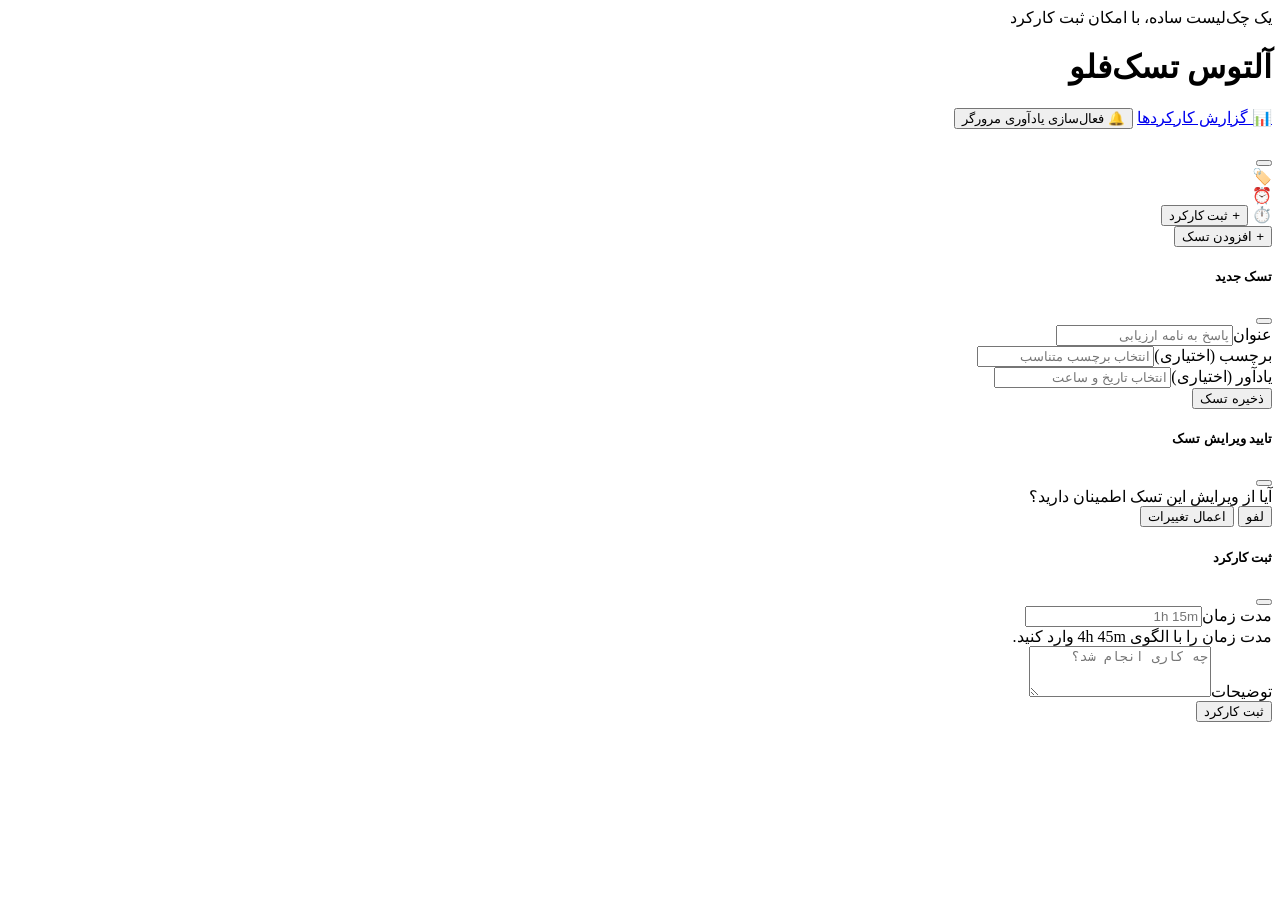
==== src/main/resources/templates/index.html @ 88e3416f "extract styles and scripts from html" ====
<!doctype html>
<html lang="fa" dir="rtl" xmlns:th="http://www.thymeleaf.org">
<head>
    <meta charset="UTF-8">
    <meta name="viewport" content="width=device-width, initial-scale=1.0">
    <title>آلتوس تسک فلو</title>
    <link rel="icon" type="image/png" sizes="512x512" th:href="@{/images/todo-logo.png}">
    <link rel="apple-touch-icon" th:href="@{/images/todo-logo.png}">
    <link th:href="@{/css/vazir.css}" rel="stylesheet">
    <link th:href="@{/css/bootstrap.min.css}" rel="stylesheet">
    <link th:href="@{/css/task-board.css}" rel="stylesheet">
    <link th:href="@{/css/jalali-reminder.css}" rel="stylesheet">
</head>
<body>
<main class="container-fluid py-4 px-lg-4 board-shell">
    <header class="board-header">
        <div>
            <div class="eyebrow">یک چک‌لیست ساده، با امکان ثبت کارکرد</div>
            <h1 class="board-title">آلتوس تسک‌فلو</h1>
        </div>
        <div class="d-flex gap-2">
            <a class="btn btn-outline-secondary notify-button" href="/worklog-report">📊 گزارش کارکردها</a>
            <button onclick="requestNotificationPermission()" class="btn btn-outline-secondary notify-button">🔔 فعال‌سازی یادآوری مرورگر</button>
        </div>
    </header>
    <div class="row g-3">
        <div class="col-md-4" th:each="colStatus : ${T(com.altusstudio.taskflow.TaskStatus).values()}">
            <section class="column" ondrop="drop(event)" ondragover="allowDrop(event)" ondragleave="dragLeave(event)"
                     th:data-status="${colStatus.name()}">
                <div class="column-head"><span class="status-dot"></span>
                    <h2 class="column-title fw-bold" th:data-status="${colStatus.name()}"
                        th:text="${colStatus.label}"></h2><span class="task-count"
                                                                th:text="${(colStatus == T(com.altusstudio.taskflow.TaskStatus).TODO ? todos : (colStatus == T(com.altusstudio.taskflow.TaskStatus).IN_PROGRESS ? inProgress : dones)).size()}"></span>
                </div>
                <div class="task-list">
                    <div th:each="task : ${colStatus == T(com.altusstudio.taskflow.TaskStatus).TODO ? todos : (colStatus == T(com.altusstudio.taskflow.TaskStatus).IN_PROGRESS ? inProgress : dones)}"
                         class="task-card" draggable="true" ondragstart="drag(event)" ondragend="dragEnd(event)"
                         th:id="'task-' + ${task.id}" th:data-reminder="${task.reminderTime}"
                         th:data-title="${task.title}" th:data-label="${task.label}">
                        <div class="d-flex justify-content-between align-items-start gap-2"><strong class="task-title"
                                                                                                    th:text="${task.title}"></strong>
                            <button class="btn btn-close btn-xs flex-shrink-0" aria-label="حذف تسک"
                                    th:data-id="${task.id}" onclick="deleteTask(this.dataset.id)"></button>
                        </div>
                        <span th:if="${task.label}" class="task-label">🏷️ <span
                                th:text="${task.label}"></span></span>
                        <div class="task-meta mt-2">
                            <span th:if="${task.reminderTime}" class="reminder-badge">⏰ <span
                                th:text="${#temporals.format(task.reminderTime, 'HH:mm - yyyy/MM/dd')}"></span></span>
                            <div class="mt-2 d-flex justify-content-between align-items-center">
                                <span class="worklog-badge" th:id="'work-total-'+${task.id}">⏱️ <span
                                    th:text="${task.formattedTotalWork}"></span></span>
                                <button class="btn btn-outline-primary btn-xs" th:data-id="${task.id}"
                                        onclick="openWorklogModal(this.dataset.id)">+ ثبت کارکرد
                                </button>
                            </div>
                        </div>
                    </div>
                </div>
                <div class="column-footer mt-2 text-center">
                    <button class="btn add-task w-100 btn-sm" th:data-status="${colStatus.name()}"
                            onclick="openAddModal(this.dataset.status)">+ افزودن تسک
                    </button>
                </div>
            </section>
        </div>
    </div>
</main>
<div class="modal fade" id="addTaskModal" tabindex="-1">
    <div class="modal-dialog modal-dialog-centered">
        <div class="modal-content">
            <div class="modal-header"><h5 id="taskModalTitle" class="modal-title fw-bold">تسک جدید</h5>
                <button type="button" class="btn-close m-0" data-bs-dismiss="modal"></button>
            </div>
            <div class="modal-body"><input type="hidden" id="newTaskStatus"><input type="hidden" id="editingTaskId">
                <div class="mb-3"><label class="form-label" for="newTaskTitle">عنوان</label><input type="text"
                                                                                                   id="newTaskTitle"
                                                                                                   class="form-control"
                                                                                                   placeholder="پاسخ به نامه ارزیابی">
                </div>
                <div class="mb-3"><label class="form-label" for="newTaskLabel">برچسب <span
                        class="text-muted">(اختیاری)</span></label><input type="search" id="newTaskLabel"
                                                                          class="form-control" list="taskLabels"
                                                                          placeholder="انتخاب برچسب متناسب"
                                                                          autocomplete="off">
                    <datalist id="taskLabels">
                        <option value="تحلیل">
                        <option value="مستند سازی">
                        <option value="پیاده سازی">
                        <option value="بررسی مشکل">
                        <option value="رفع خطا">
                        <option value="تست و ارزیابی">
                        <option value="درخواست پشتیبانی">
                        <option value="نسخه گذاری">
                        <option value="تغییر دیتابیسی">
                        <option value="پیگیری">
                        <option value="جلسات">
                        <option value="گزارشات">
                        <option value="امور اداری">
                        <option value="امور رفاهی">
                    </datalist>
                </div>
                <div class="position-relative"><label class="form-label" for="newTaskReminderDisplay">یادآور <span
                        class="text-muted">(اختیاری)</span></label><input type="hidden" id="newTaskReminder"><input
                        type="text" id="newTaskReminderDisplay" class="form-control jalali-date-input"
                        placeholder="انتخاب تاریخ و ساعت" autocomplete="off"></div>
            </div>
            <div class="modal-footer">
                <button id="saveTaskButton" type="button" class="btn btn-primary px-4" onclick="saveTask()">ذخیره تسک
                </button>
            </div>
        </div>
    </div>
</div>
<div class="modal fade" id="confirmTaskUpdateModal" tabindex="-1" aria-labelledby="confirmTaskUpdateTitle"
     aria-hidden="true">
    <div class="modal-dialog modal-dialog-centered">
        <div class="modal-content">
            <div class="modal-header"><h5 id="confirmTaskUpdateTitle" class="modal-title fw-bold">تایید ویرایش تسک</h5>
                <button type="button" class="btn-close m-0" data-bs-dismiss="modal"></button>
            </div>
            <div class="modal-body">آیا از ویرایش این تسک اطمینان دارید؟</div>
            <div class="modal-footer">
                <button type="button" class="btn btn-outline-secondary" data-bs-dismiss="modal">لفو</button>
                <button id="confirmTaskUpdateButton" type="button" class="btn btn-primary">اعمال تغییرات</button>
            </div>
        </div>
    </div>
</div>
<div class="modal fade" id="worklogModal" tabindex="-1">
    <div class="modal-dialog modal-dialog-centered">
        <div class="modal-content">
            <div class="modal-header"><h5 class="modal-title fw-bold">ثبت کارکرد</h5>
                <button type="button" class="btn-close m-0" data-bs-dismiss="modal"></button>
            </div>
            <div class="modal-body"><input type="hidden" id="worklogTaskId">
                <div class="mb-3"><label class="form-label" for="worklogDuration">مدت زمان</label><input type="text"
                                                                                                         id="worklogDuration"
                                                                                                         class="form-control"
                                                                                                         placeholder="1h 15m"
                                                                                                         autocomplete="off">
                    <div id="worklogDurationError" class="invalid-feedback">مدت زمان را با الگوی 4h 45m وارد کنید.
                    </div>
                </div>
                <div><label class="form-label" for="worklogDesc">توضیحات</label><textarea id="worklogDesc"
                                                                                          class="form-control" rows="3"
                                                                                          placeholder="چه کاری انجام شد؟"></textarea>
                </div>
            </div>
            <div class="modal-footer">
                <button type="button" class="btn btn-primary px-4" onclick="saveWorklog()">ثبت کارکرد</button>
            </div>
        </div>
    </div>
</div>
<script th:src="@{/js/bootstrap.bundle.min.js}"></script>
<script th:src="@{/js/jalali-picker.js(v=2)}"></script>
<script th:src="@{/js/jalali-reminder.js(v=2)}"></script>
<script th:src="@{/js/task-board.js}"></script>
</body>
</html>
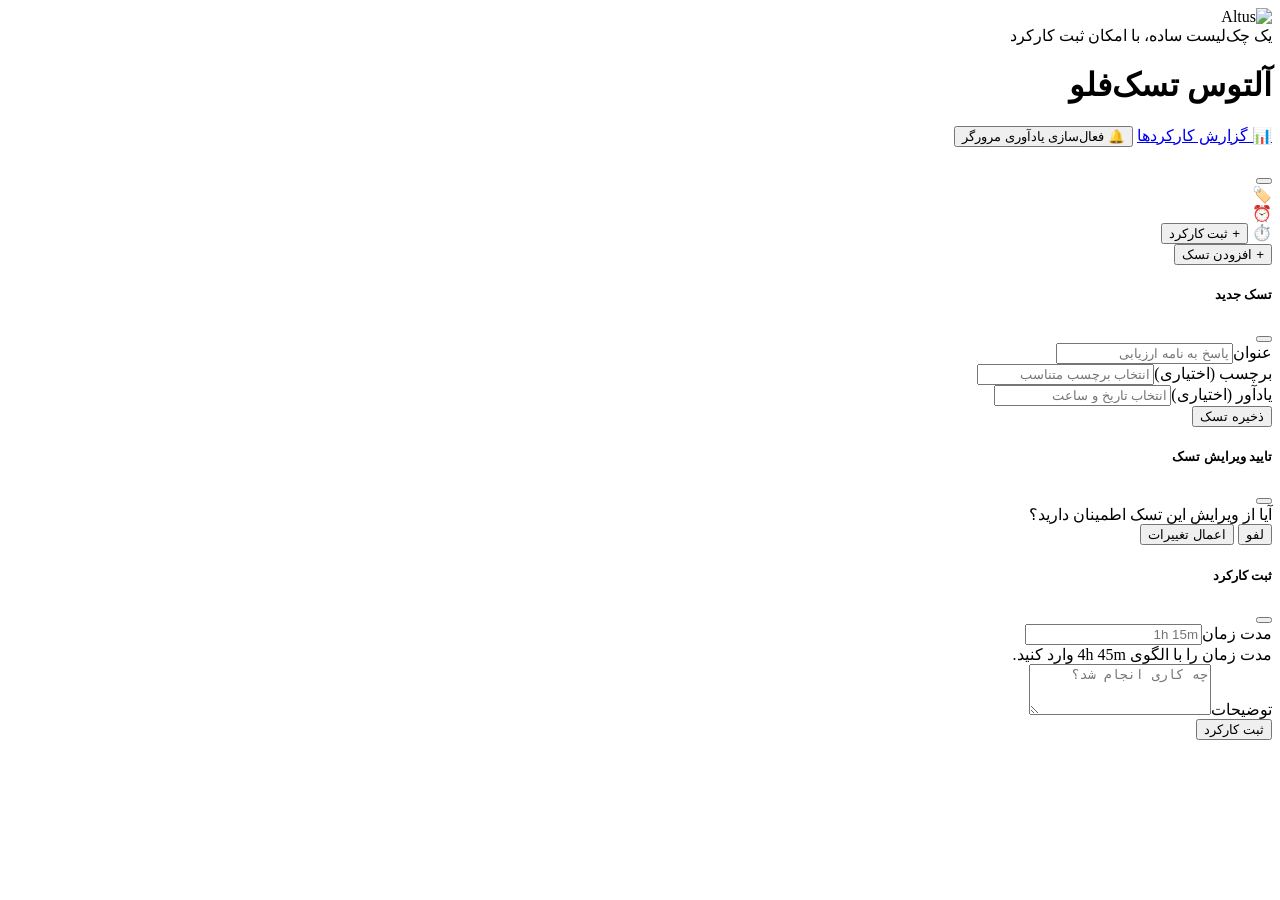
==== commit 991623e7: "import altus logo and color panel in this project" ====
--- a/src/main/resources/templates/index.html
+++ b/src/main/resources/templates/index.html
@@ -12,6 +12,12 @@
     <link th:href="@{/css/jalali-reminder.css}" rel="stylesheet">
 </head>
 <body>
+<div class="app-loader" role="status" aria-label="Loading Altus">
+    <div class="app-loader__content">
+        <img class="app-loader__logo" th:src="@{/images/altus-logo-square.png}" alt="Altus">
+        <div class="app-loader__bar" aria-hidden="true"></div>
+    </div>
+</div>
 <main class="container-fluid py-4 px-lg-4 board-shell">
     <header class="board-header">
         <div>
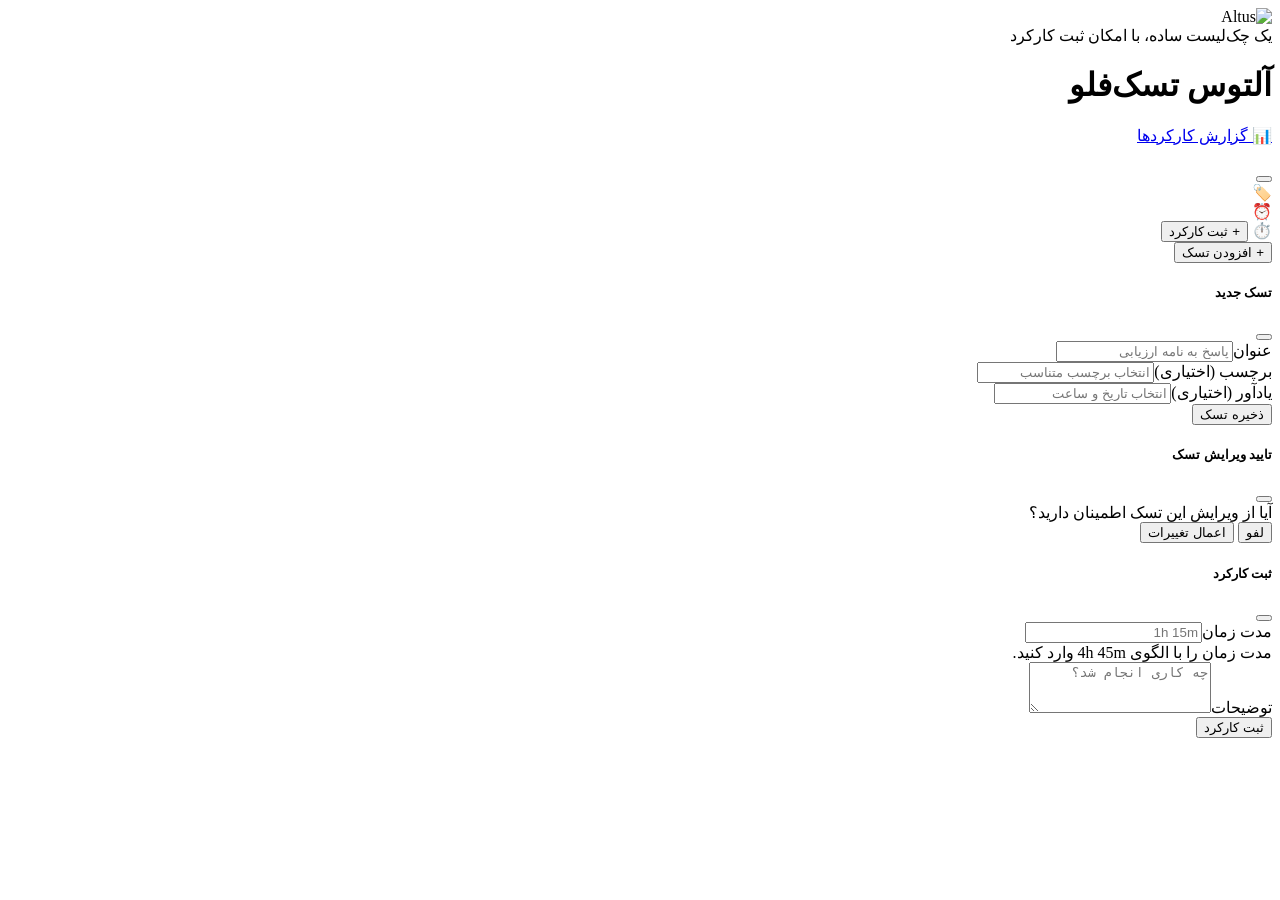
==== commit 0ba535f9: "changing notification structure from browser to os" ====
--- a/src/main/resources/templates/index.html
+++ b/src/main/resources/templates/index.html
@@ -9,7 +9,7 @@
     <link th:href="@{/css/vazir.css}" rel="stylesheet">
     <link th:href="@{/css/bootstrap.min.css}" rel="stylesheet">
     <link th:href="@{/css/task-board.css}" rel="stylesheet">
-    <link th:href="@{/css/jalali-reminder.css}" rel="stylesheet">
+    <link th:href="@{/css/jalali-reminder.css(v=3)}" rel="stylesheet">
 </head>
 <body>
 <div class="app-loader" role="status" aria-label="Loading Altus">
@@ -26,7 +26,9 @@
         </div>
         <div class="d-flex gap-2">
             <a class="btn btn-outline-secondary notify-button" href="/worklog-report">📊 گزارش کارکردها</a>
-            <button onclick="requestNotificationPermission()" class="btn btn-outline-secondary notify-button">🔔 فعال‌سازی یادآوری مرورگر</button>
+            <span class="btn btn-outline-secondary notify-button" role="status"
+                  title="یادآوری‌ها روی سیستم میزبان برنامه نمایش داده می‌شوند؛ برنامه باید در حال اجرا باشد. تنظیمات اعلان سیستم‌عامل را بررسی کنید."
+                  th:text="${desktopNotificationsAvailable} ? '🔔 یادآوری سیستم‌عامل فعال است' : '🔕 اعلان سیستم‌عامل در دسترس نیست'"></span>
         </div>
     </header>
     <div class="row g-3">
@@ -160,7 +162,7 @@
     </div>
 </div>
 <script th:src="@{/js/bootstrap.bundle.min.js}"></script>
-<script th:src="@{/js/jalali-picker.js(v=2)}"></script>
+<script th:src="@{/js/jalali-picker.js(v=3)}"></script>
 <script th:src="@{/js/jalali-reminder.js(v=2)}"></script>
 <script th:src="@{/js/task-board.js}"></script>
 </body>
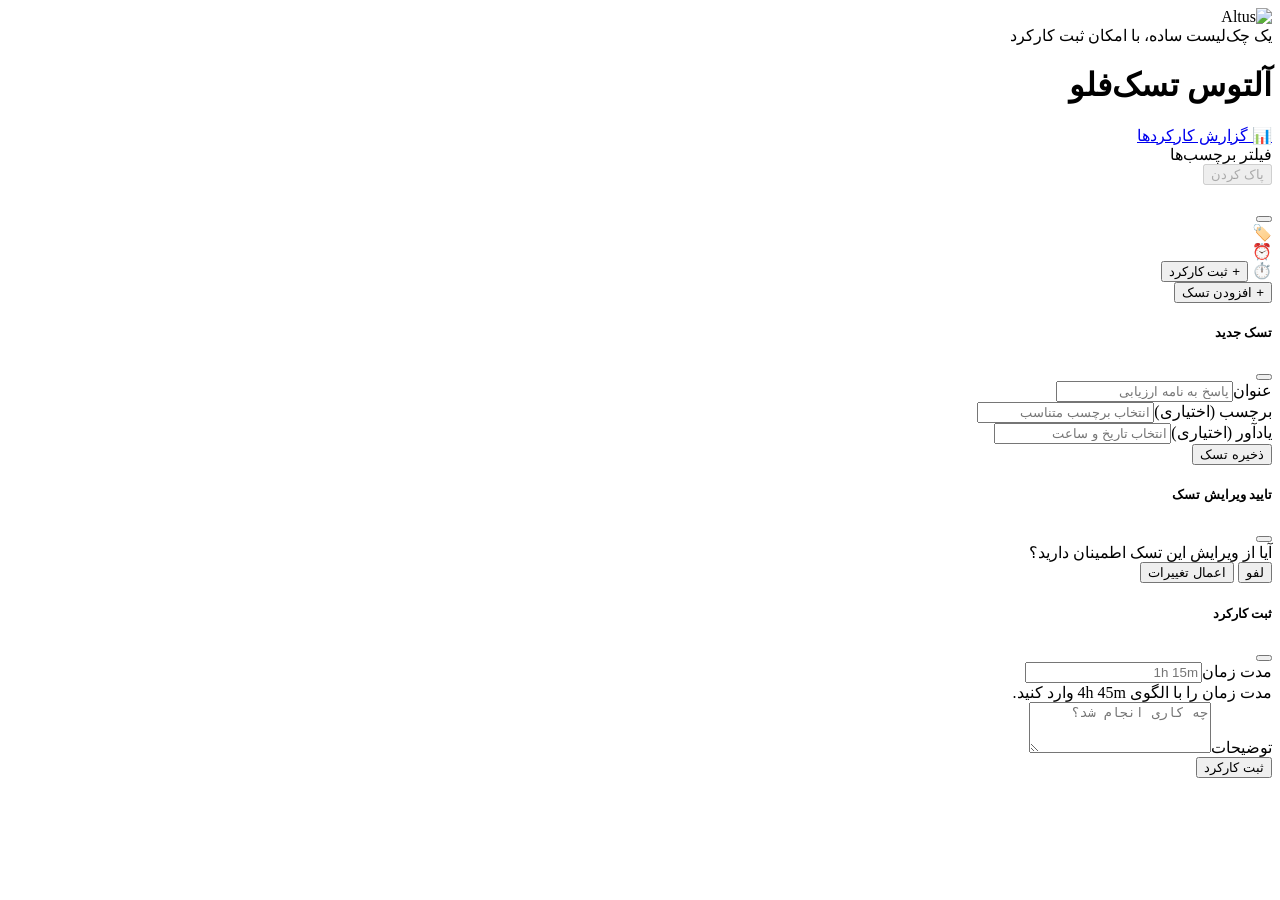
==== commit 84ec2f00: "add quick filter based on task labels" ====
--- a/src/main/resources/templates/index.html
+++ b/src/main/resources/templates/index.html
@@ -3,6 +3,7 @@
 <head>
     <meta charset="UTF-8">
     <meta name="viewport" content="width=device-width, initial-scale=1.0">
+    <script th:src="@{/js/page-loader.js}"></script>
     <title>آلتوس تسک فلو</title>
     <link rel="icon" type="image/png" sizes="512x512" th:href="@{/images/todo-logo.png}">
     <link rel="apple-touch-icon" th:href="@{/images/todo-logo.png}">
@@ -31,6 +32,11 @@
                   th:text="${desktopNotificationsAvailable} ? '🔔 یادآوری سیستم‌عامل فعال است' : '🔕 اعلان سیستم‌عامل در دسترس نیست'"></span>
         </div>
     </header>
+    <div class="quick-filter" role="group" aria-labelledby="quickFilterTitle">
+        <span id="quickFilterTitle" class="quick-filter-title">فیلتر برچسب‌ها</span>
+        <div id="quickFilterLabels" class="quick-filter-labels"></div>
+        <button id="clearLabelFilters" type="button" class="btn quick-filter-clear" disabled>پاک کردن</button>
+    </div>
     <div class="row g-3">
         <div class="col-md-4" th:each="colStatus : ${T(com.altusstudio.taskflow.TaskStatus).values()}">
             <section class="column" ondrop="drop(event)" ondragover="allowDrop(event)" ondragleave="dragLeave(event)"
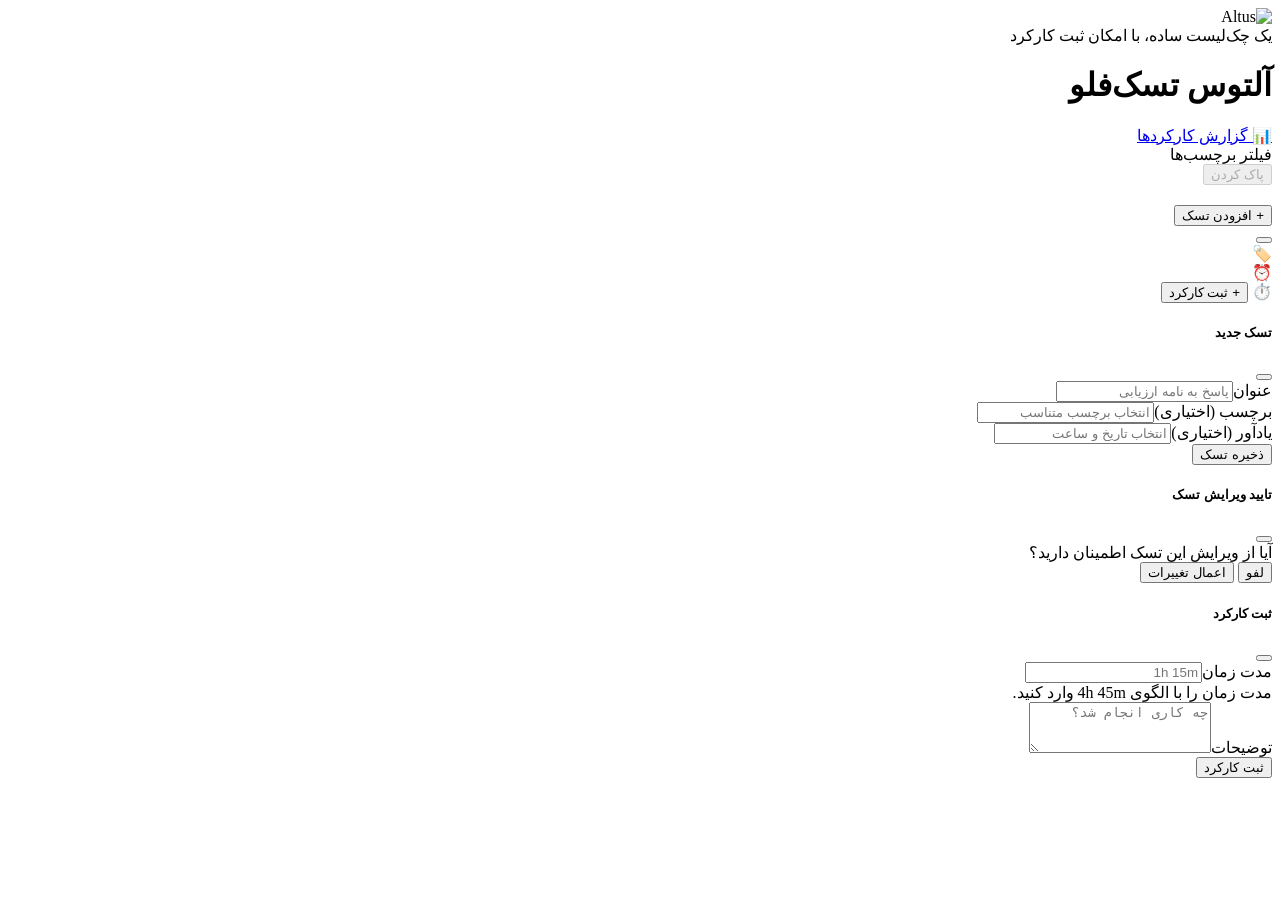
==== commit 0261a357: "change add-task button's placement" ====
--- a/src/main/resources/templates/index.html
+++ b/src/main/resources/templates/index.html
@@ -45,6 +45,9 @@
                     <h2 class="column-title fw-bold" th:data-status="${colStatus.name()}"
                         th:text="${colStatus.label}"></h2><span class="task-count"
                                                                 th:text="${(colStatus == T(com.altusstudio.taskflow.TaskStatus).TODO ? todos : (colStatus == T(com.altusstudio.taskflow.TaskStatus).IN_PROGRESS ? inProgress : dones)).size()}"></span>
+                    <button type="button" class="btn add-task btn-sm" th:data-status="${colStatus.name()}"
+                            onclick="openAddModal(this.dataset.status)">+ افزودن تسک
+                    </button>
                 </div>
                 <div class="task-list">
                     <div th:each="task : ${colStatus == T(com.altusstudio.taskflow.TaskStatus).TODO ? todos : (colStatus == T(com.altusstudio.taskflow.TaskStatus).IN_PROGRESS ? inProgress : dones)}"
@@ -70,11 +73,6 @@
                             </div>
                         </div>
                     </div>
-                </div>
-                <div class="column-footer mt-2 text-center">
-                    <button class="btn add-task w-100 btn-sm" th:data-status="${colStatus.name()}"
-                            onclick="openAddModal(this.dataset.status)">+ افزودن تسک
-                    </button>
                 </div>
             </section>
         </div>
